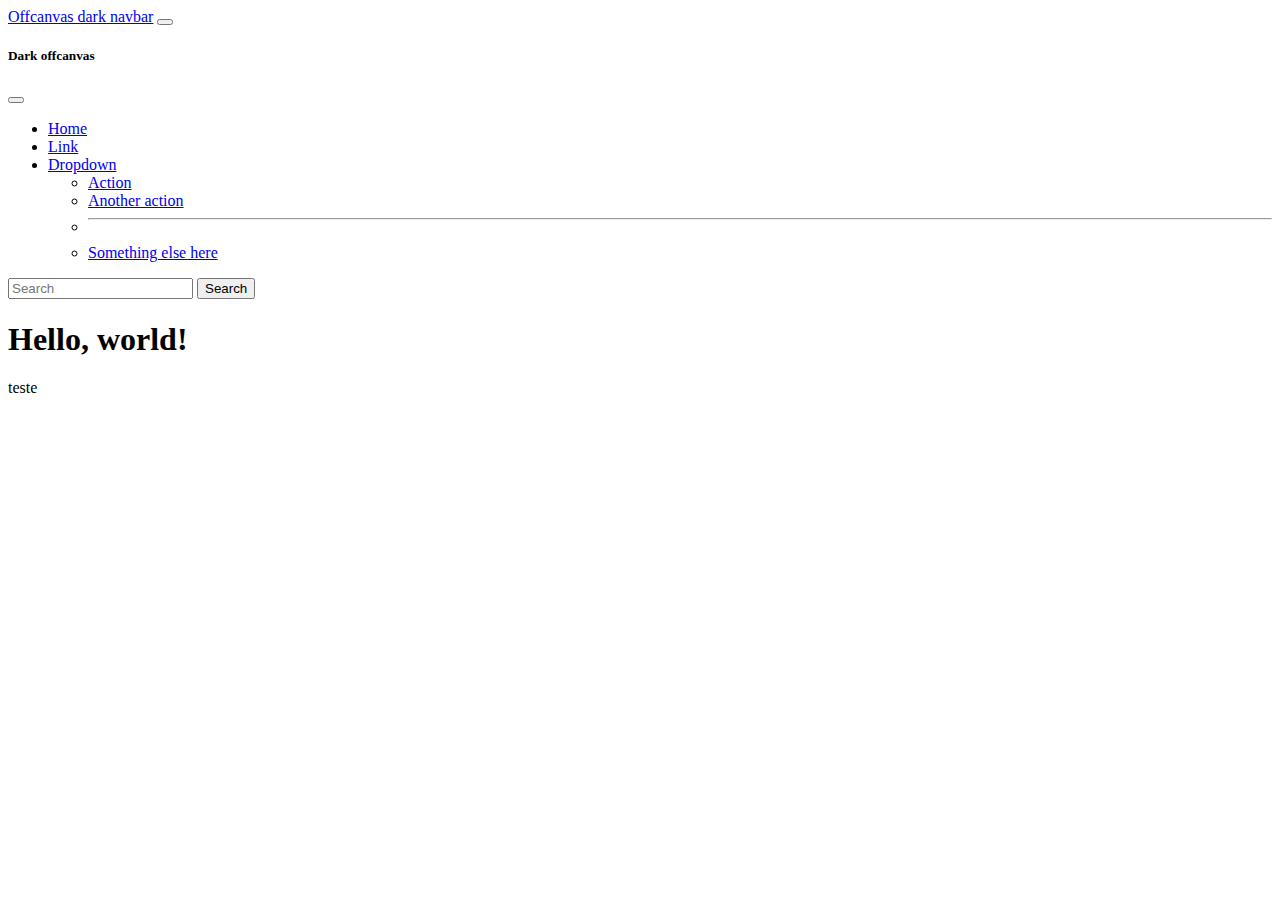
==== index.html @ afd3ea46 "teste" ====
<!doctype html>
<html lang="pt-br">
  <head>
    <meta charset="utf-8">
    <meta name="viewport" content="width=device-width, initial-scale=1">
    <link rel="stylesheet" href="css\bootstrap-grid.css">
    <link rel="stylesheet" href="css\bootstrap.css">
    <link rel="stylesheet" href="css\style.css">
    <title>O verão que mudou minha vida</title>
  </head>
  <body>
    <header>
        <nav class="navbar navbar-dark bg-dark fixed-top">
            <div class="container-fluid">
              <a class="navbar-brand" href="#">Offcanvas dark navbar</a>
              <button class="navbar-toggler" type="button" data-bs-toggle="offcanvas" data-bs-target="#offcanvasDarkNavbar" aria-controls="offcanvasDarkNavbar" aria-label="Toggle navigation">
                <span class="navbar-toggler-icon"></span>
              </button>
              <div class="offcanvas offcanvas-end text-bg-dark" tabindex="-1" id="offcanvasDarkNavbar" aria-labelledby="offcanvasDarkNavbarLabel">
                <div class="offcanvas-header">
                  <h5 class="offcanvas-title" id="offcanvasDarkNavbarLabel">Dark offcanvas</h5>
                  <button type="button" class="btn-close btn-close-white" data-bs-dismiss="offcanvas" aria-label="Close"></button>
                </div>
                <div class="offcanvas-body">
                  <ul class="navbar-nav justify-content-end flex-grow-1 pe-3">
                    <li class="nav-item">
                      <a class="nav-link active" aria-current="page" href="#">Home</a>
                    </li>
                    <li class="nav-item">
                      <a class="nav-link" href="#">Link</a>
                    </li>
                    <li class="nav-item dropdown">
                      <a class="nav-link dropdown-toggle" href="#" role="button" data-bs-toggle="dropdown" aria-expanded="false">
                        Dropdown
                      </a>
                      <ul class="dropdown-menu dropdown-menu-dark">
                        <li><a class="dropdown-item" href="#">Action</a></li>
                        <li><a class="dropdown-item" href="#">Another action</a></li>
                        <li>
                          <hr class="dropdown-divider">
                        </li>
                        <li><a class="dropdown-item" href="#">Something else here</a></li>
                      </ul>
                    </li>
                  </ul>
                  <form class="d-flex mt-3" role="search">
                    <input class="form-control me-2" type="search" placeholder="Search" aria-label="Search">
                    <button class="btn btn-success" type="submit">Search</button>
                  </form>
                </div>
              </div>
            </div>
          </nav>
    </header>
    <h1>Hello, world!</h1>
    <p>teste</p>

    <script src="js\bootstrap.bundle.js"></script>
  </body>
</html>
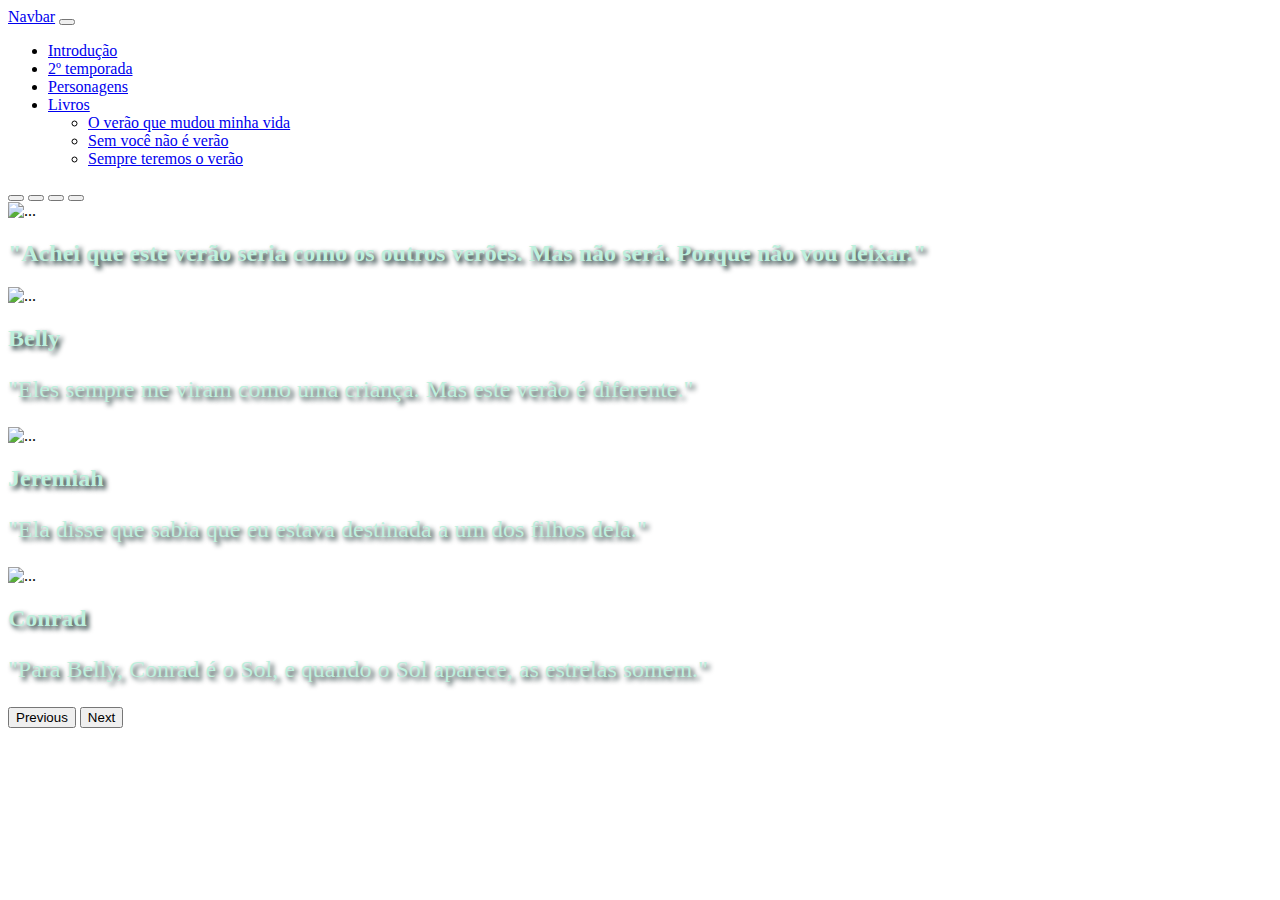
==== commit d1065fc0: "carrossel" ====
--- a/index.html
+++ b/index.html
@@ -7,53 +7,92 @@
     <link rel="stylesheet" href="css\bootstrap.css">
     <link rel="stylesheet" href="css\style.css">
     <title>O verão que mudou minha vida</title>
+    <link rel="preconnect" href="https://fonts.googleapis.com">
+    <link rel="preconnect" href="https://fonts.gstatic.com" crossorigin>
+    <link href="https: //fonts.googleapis.com/css2? family= Arvo & display=swap" rel="stylesheet">
   </head>
   <body>
     <header>
-        <nav class="navbar navbar-dark bg-dark fixed-top">
-            <div class="container-fluid">
-              <a class="navbar-brand" href="#">Offcanvas dark navbar</a>
-              <button class="navbar-toggler" type="button" data-bs-toggle="offcanvas" data-bs-target="#offcanvasDarkNavbar" aria-controls="offcanvasDarkNavbar" aria-label="Toggle navigation">
-                <span class="navbar-toggler-icon"></span>
-              </button>
-              <div class="offcanvas offcanvas-end text-bg-dark" tabindex="-1" id="offcanvasDarkNavbar" aria-labelledby="offcanvasDarkNavbarLabel">
-                <div class="offcanvas-header">
-                  <h5 class="offcanvas-title" id="offcanvasDarkNavbarLabel">Dark offcanvas</h5>
-                  <button type="button" class="btn-close btn-close-white" data-bs-dismiss="offcanvas" aria-label="Close"></button>
-                </div>
-                <div class="offcanvas-body">
-                  <ul class="navbar-nav justify-content-end flex-grow-1 pe-3">
-                    <li class="nav-item">
-                      <a class="nav-link active" aria-current="page" href="#">Home</a>
-                    </li>
-                    <li class="nav-item">
-                      <a class="nav-link" href="#">Link</a>
-                    </li>
-                    <li class="nav-item dropdown">
-                      <a class="nav-link dropdown-toggle" href="#" role="button" data-bs-toggle="dropdown" aria-expanded="false">
-                        Dropdown
-                      </a>
-                      <ul class="dropdown-menu dropdown-menu-dark">
-                        <li><a class="dropdown-item" href="#">Action</a></li>
-                        <li><a class="dropdown-item" href="#">Another action</a></li>
-                        <li>
-                          <hr class="dropdown-divider">
-                        </li>
-                        <li><a class="dropdown-item" href="#">Something else here</a></li>
-                      </ul>
-                    </li>
-                  </ul>
-                  <form class="d-flex mt-3" role="search">
-                    <input class="form-control me-2" type="search" placeholder="Search" aria-label="Search">
-                    <button class="btn btn-success" type="submit">Search</button>
-                  </form>
-                </div>
-              </div>
+      <nav class="navbar navbar-expand-lg bg-body-tertiary ">
+        <div class="container-fluid">
+          <a class="navbar-brand" href="#">Navbar</a>
+          <button class="navbar-toggler" type="button" data-bs-toggle="collapse" data-bs-target="#navbarNavDropdown" aria-controls="navbarNavDropdown" aria-expanded="false" aria-label="Toggle navigation">
+            <span class="navbar-toggler-icon"></span>
+          </button>
+          <div class="collapse navbar-collapse" id="navbarNavDropdown">
+            <ul class="navbar-nav">
+              <li class="nav-item">
+                <a class="nav-link active" aria-current="page" href="#">Introdução</a>
+              </li>
+              <li class="nav-item">
+                <a class="nav-link" href="#">2º temporada</a>
+              </li>
+              <li class="nav-item">
+                <a class="nav-link" href="#">Personagens</a>
+              </li>
+              <li class="nav-item dropdown">
+                <a class="nav-link dropdown-toggle" href="#" role="button" data-bs-toggle="dropdown" aria-expanded="false">
+                  Livros
+                </a>
+                <ul class="dropdown-menu">
+                  <li><a class="dropdown-item" href="#">O verão que mudou minha vida</a></li>
+                  <li><a class="dropdown-item" href="#">Sem você não é verão</a></li>
+                  <li><a class="dropdown-item" href="#">Sempre teremos o verão</a></li>
+                </ul>
+              </li>
+            </ul>
+          </div>
+        </div>
+      </nav>
+    </header>
+    <div>
+      <div id="carouselExampleCaptions" class="carousel slide">
+        <div class="carousel-indicators">
+          <button type="button" data-bs-target="#carouselExampleCaptions" data-bs-slide-to="0" class="active" aria-current="true" aria-label="Slide 1"></button>
+          <button type="button" data-bs-target="#carouselExampleCaptions" data-bs-slide-to="1" aria-label="Slide 2"></button>
+          <button type="button" data-bs-target="#carouselExampleCaptions" data-bs-slide-to="2" aria-label="Slide 3"></button>
+          <button type="button" data-bs-target="#carouselExampleCaptions" data-bs-slide-to="3" aria-label="Slide 4"></button>
+        </div>
+        <div class="carousel-inner">
+          <div class="carousel-item active">
+            <img src="img/carrossel/img1.jpg" class="d-block w-100" alt="...">
+            <div class="carousel-caption d-none d-md-block">
+              <h2 class="legcarrossel">"Achei que este verão seria como os outros verões. Mas não será. Porque não vou deixar."</h2>
             </div>
-          </nav>
-    </header>
-    <h1>Hello, world!</h1>
-    <p>teste</p>
+          </div>
+          <div class="carousel-item">
+            <img src="img/carrossel/img2.jpg" class="d-block w-100" alt="...">
+            <div class="carousel-caption d-none d-md-block">
+              <h2 class="legcarrossel">Belly</h2>
+              <p class="legcarrossel2">"Eles sempre me viram como uma criança. Mas este verão é diferente."</p>
+            </div>
+          </div>
+          <div class="carousel-item">
+            <img src="img/carrossel/img3.jpg" class="d-block w-100" alt="...">
+            <div class="carousel-caption d-none d-md-block">
+              <h2 class="legcarrossel">Jeremiah</h2>
+              <p class="legcarrossel2">"Ela disse que sabia que eu estava destinada a um dos filhos dela."</p>
+            </div>
+          </div>
+          <div class="carousel-item">
+            <img src="img/carrossel/img4.jpg" class="d-block w-100" alt="...">
+            <div class="carousel-caption d-none d-md-block">
+              <h2 class="legcarrossel">Conrad</h2>
+              <p class="legcarrossel2">"Para Belly, Conrad é o Sol, e quando o Sol aparece, as estrelas somem."</p>
+            </div>
+          </div>
+        </div>
+        <button class="carousel-control-prev" type="button" data-bs-target="#carouselExampleCaptions" data-bs-slide="prev">
+          <span class="carousel-control-prev-icon" aria-hidden="true"></span>
+          <span class="visually-hidden">Previous</span>
+        </button>
+        <button class="carousel-control-next" type="button" data-bs-target="#carouselExampleCaptions" data-bs-slide="next">
+          <span class="carousel-control-next-icon" aria-hidden="true"></span>
+          <span class="visually-hidden">Next</span>
+        </button>
+      </div>
+    </div>
+
 
     <script src="js\bootstrap.bundle.js"></script>
   </body>
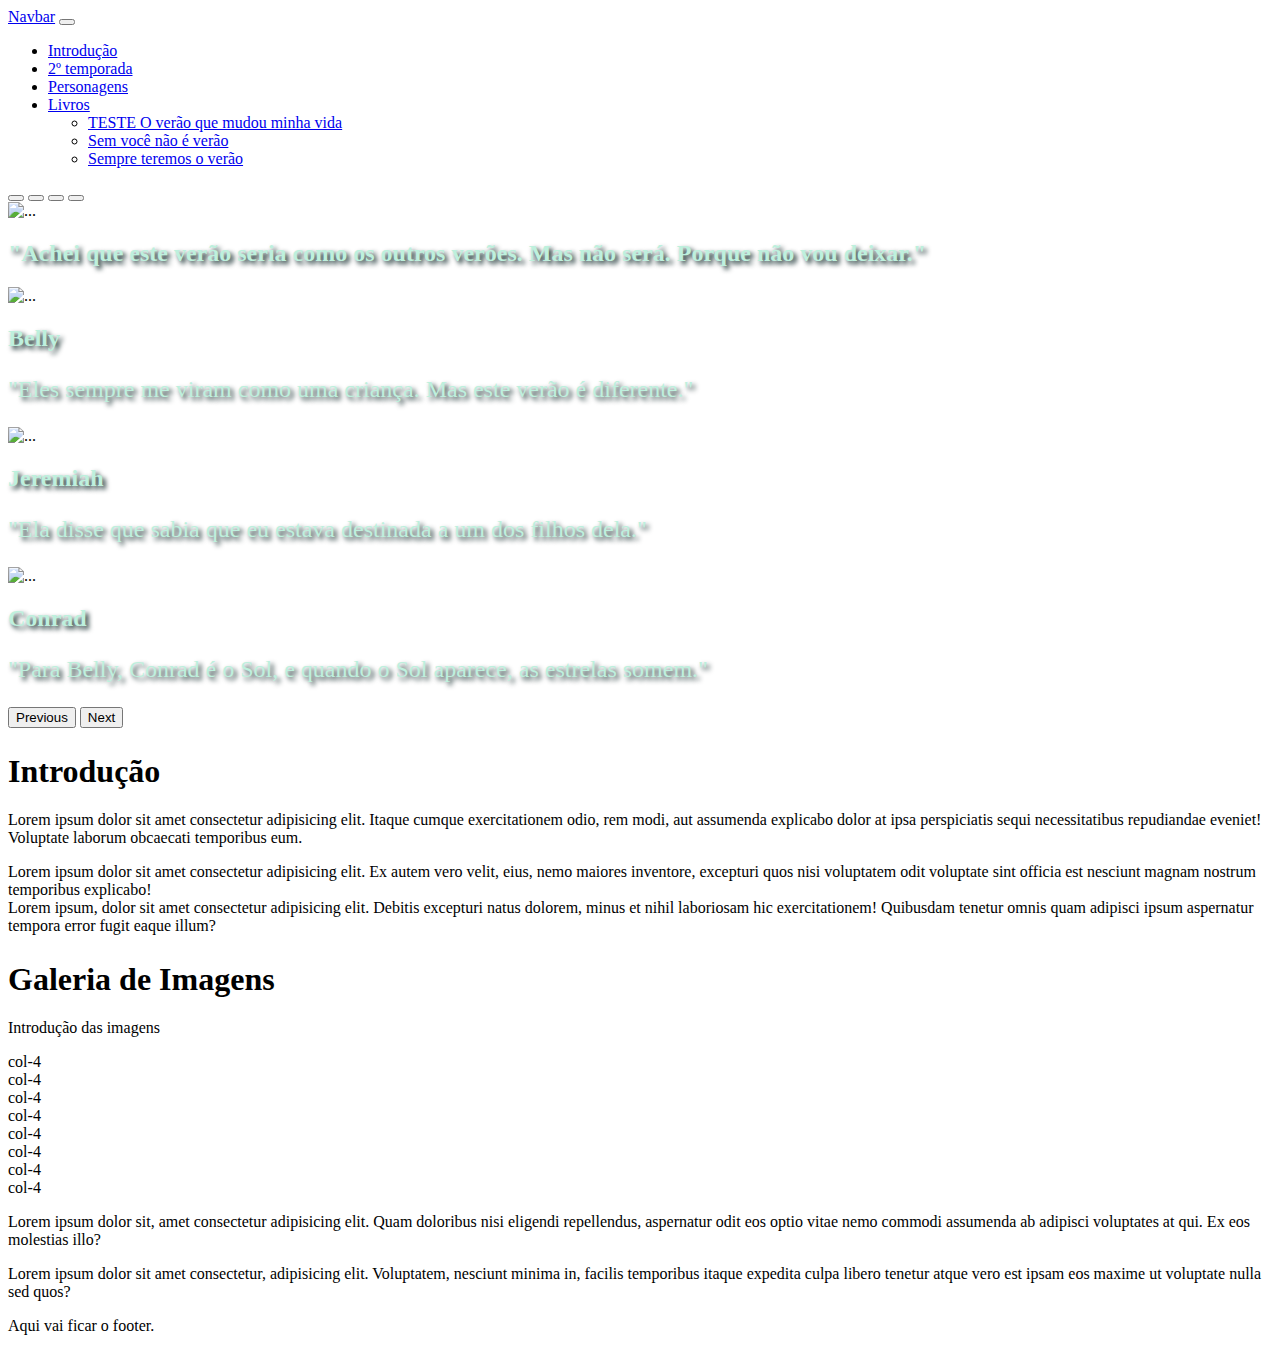
==== commit c44b9cf7: "galeria, grid" ====
--- a/index.html
+++ b/index.html
@@ -10,8 +10,9 @@
     <link rel="preconnect" href="https://fonts.googleapis.com">
     <link rel="preconnect" href="https://fonts.gstatic.com" crossorigin>
     <link href="https: //fonts.googleapis.com/css2? family= Arvo & display=swap" rel="stylesheet">
+    <link rel="shortcut icon" href="img/icones/favicon.png" type="image/x-icon">
   </head>
-  <body>
+  <body class="corbody">
     <header>
       <nav class="navbar navbar-expand-lg bg-body-tertiary ">
         <div class="container-fluid">
@@ -35,7 +36,7 @@
                   Livros
                 </a>
                 <ul class="dropdown-menu">
-                  <li><a class="dropdown-item" href="#">O verão que mudou minha vida</a></li>
+                  <li><a class="dropdown-item" href="#">TESTE O verão que mudou minha vida</a></li>
                   <li><a class="dropdown-item" href="#">Sem você não é verão</a></li>
                   <li><a class="dropdown-item" href="#">Sempre teremos o verão</a></li>
                 </ul>
@@ -45,21 +46,20 @@
         </div>
       </nav>
     </header>
-    <div>
-      <div id="carouselExampleCaptions" class="carousel slide">
-        <div class="carousel-indicators">
-          <button type="button" data-bs-target="#carouselExampleCaptions" data-bs-slide-to="0" class="active" aria-current="true" aria-label="Slide 1"></button>
-          <button type="button" data-bs-target="#carouselExampleCaptions" data-bs-slide-to="1" aria-label="Slide 2"></button>
-          <button type="button" data-bs-target="#carouselExampleCaptions" data-bs-slide-to="2" aria-label="Slide 3"></button>
-          <button type="button" data-bs-target="#carouselExampleCaptions" data-bs-slide-to="3" aria-label="Slide 4"></button>
+    <div id="carouselExampleCaptions" class="carousel slide">
+      <div class="carousel-indicators">
+        <button type="button" data-bs-target="#carouselExampleCaptions" data-bs-slide-to="0" class="active" aria-current="true" aria-label="Slide 1"></button>
+        <button type="button" data-bs-target="#carouselExampleCaptions" data-bs-slide-to="1" aria-label="Slide 2"></button>
+        <button type="button" data-bs-target="#carouselExampleCaptions" data-bs-slide-to="2" aria-label="Slide 3"></button>
+        <button type="button" data-bs-target="#carouselExampleCaptions" data-bs-slide-to="3" aria-label="Slide 4"></button>
+      </div>
+      <div class="carousel-inner">
+        <div class="carousel-item active">
+          <img src="img/carrossel/img1.jpg" class="d-block w-100" alt="...">
+          <div class="carousel-caption d-none d-md-block">
+          <h2 class="legcarrossel">"Achei que este verão seria como os outros verões. Mas não será. Porque não vou deixar."</h2>
         </div>
-        <div class="carousel-inner">
-          <div class="carousel-item active">
-            <img src="img/carrossel/img1.jpg" class="d-block w-100" alt="...">
-            <div class="carousel-caption d-none d-md-block">
-              <h2 class="legcarrossel">"Achei que este verão seria como os outros verões. Mas não será. Porque não vou deixar."</h2>
-            </div>
-          </div>
+        </div>
           <div class="carousel-item">
             <img src="img/carrossel/img2.jpg" class="d-block w-100" alt="...">
             <div class="carousel-caption d-none d-md-block">
@@ -81,7 +81,7 @@
               <p class="legcarrossel2">"Para Belly, Conrad é o Sol, e quando o Sol aparece, as estrelas somem."</p>
             </div>
           </div>
-        </div>
+      </div>
         <button class="carousel-control-prev" type="button" data-bs-target="#carouselExampleCaptions" data-bs-slide="prev">
           <span class="carousel-control-prev-icon" aria-hidden="true"></span>
           <span class="visually-hidden">Previous</span>
@@ -90,10 +90,52 @@
           <span class="carousel-control-next-icon" aria-hidden="true"></span>
           <span class="visually-hidden">Next</span>
         </button>
-      </div>
     </div>
 
+    <main class="container">
+      <section id="introducao">
+        <div class="row">
+          <div class="col">
+            <h1 class="text-center">Introdução</h1>
+            <p>Lorem ipsum dolor sit amet consectetur adipisicing elit. Itaque cumque exercitationem odio, rem modi, aut assumenda explicabo dolor at ipsa perspiciatis sequi necessitatibus repudiandae eveniet! Voluptate laborum obcaecati temporibus eum.</p>
+          </div>
+        </div>
+        <div class="row">
+          <div class="col-6">Lorem ipsum dolor sit amet consectetur adipisicing elit. Ex autem vero velit, eius, nemo maiores inventore, excepturi quos nisi voluptatem odit voluptate sint officia est nesciunt magnam nostrum temporibus explicabo!</div>
+          <div class="col-6">Lorem ipsum, dolor sit amet consectetur adipisicing elit. Debitis excepturi natus dolorem, minus et nihil laboriosam hic exercitationem! Quibusdam tenetur omnis quam adipisci ipsum aspernatur tempora error fugit eaque illum?</div>
+        </div>
+      </section>
+      <section id="galeria">
+        <div class="row">
+          <div class="col">
+            <h1 class="text-center">Galeria de Imagens</h1>
+            <p>Introdução das imagens</p>
+          </div>
+        </div>
+        <div class="row">
+          <div class="col-4">col-4</div>
+          <div class="col-4">col-4</div>
+          <div class="col-4">col-4</div>
+          <div class="col-4">col-4</div>
+        </div>
+        <div class="row">
+          <div class="col-4">col-4</div>
+          <div class="col-4">col-4</div>
+          <div class="col-4">col-4</div>
+          <div class="col-4">col-4</div>
+        </div>
+      </section>
+      <section id="temporada2">
+        <p>Lorem ipsum dolor sit, amet consectetur adipisicing elit. Quam doloribus nisi eligendi repellendus, aspernatur odit eos optio vitae nemo commodi assumenda ab adipisci voluptates at qui. Ex eos molestias illo?</p>
+      </section>
+      <section id="personagens">
+        <p>Lorem ipsum dolor sit amet consectetur, adipisicing elit. Voluptatem, nesciunt minima in, facilis temporibus itaque expedita culpa libero tenetur atque vero est ipsam eos maxime ut voluptate nulla sed quos?</p>
+      </section>
+    </main>
 
+    <footer>
+      <p>Aqui vai ficar o footer.</p>
+    </footer>
     <script src="js\bootstrap.bundle.js"></script>
   </body>
 </html>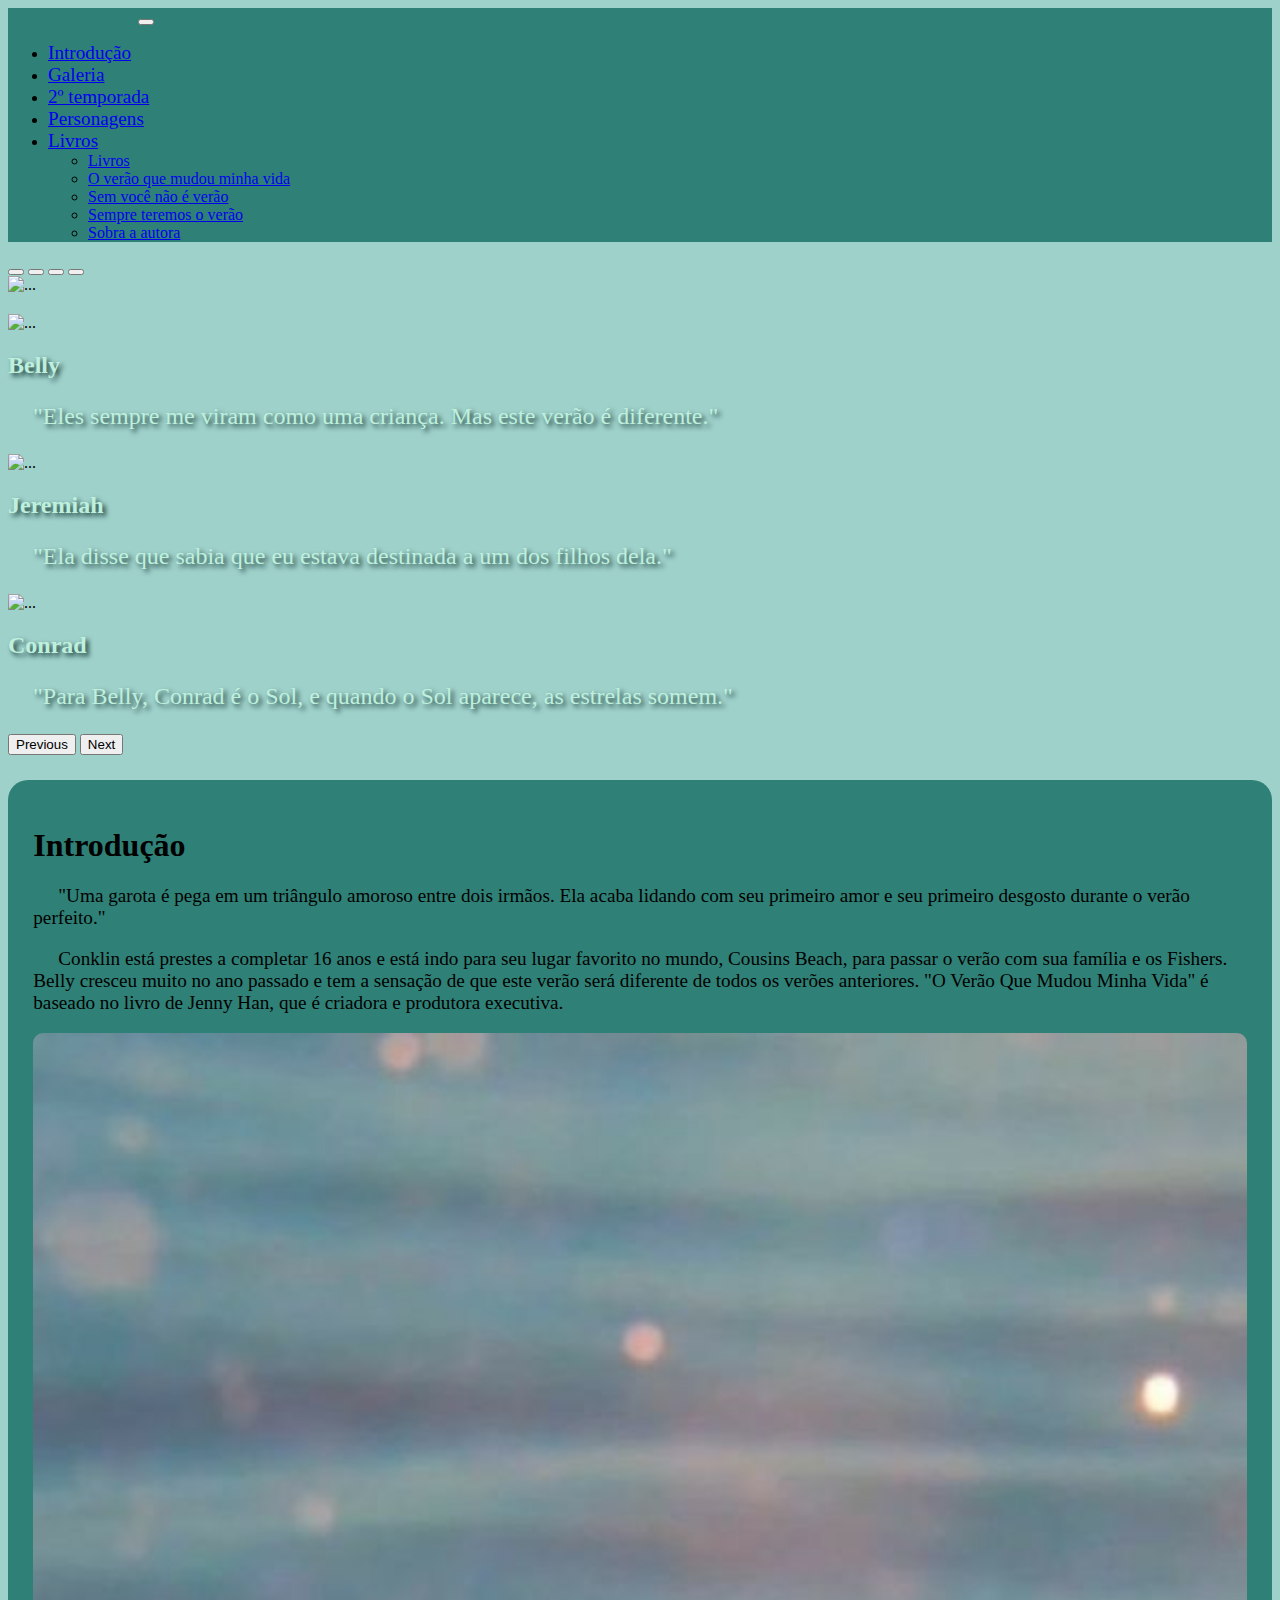
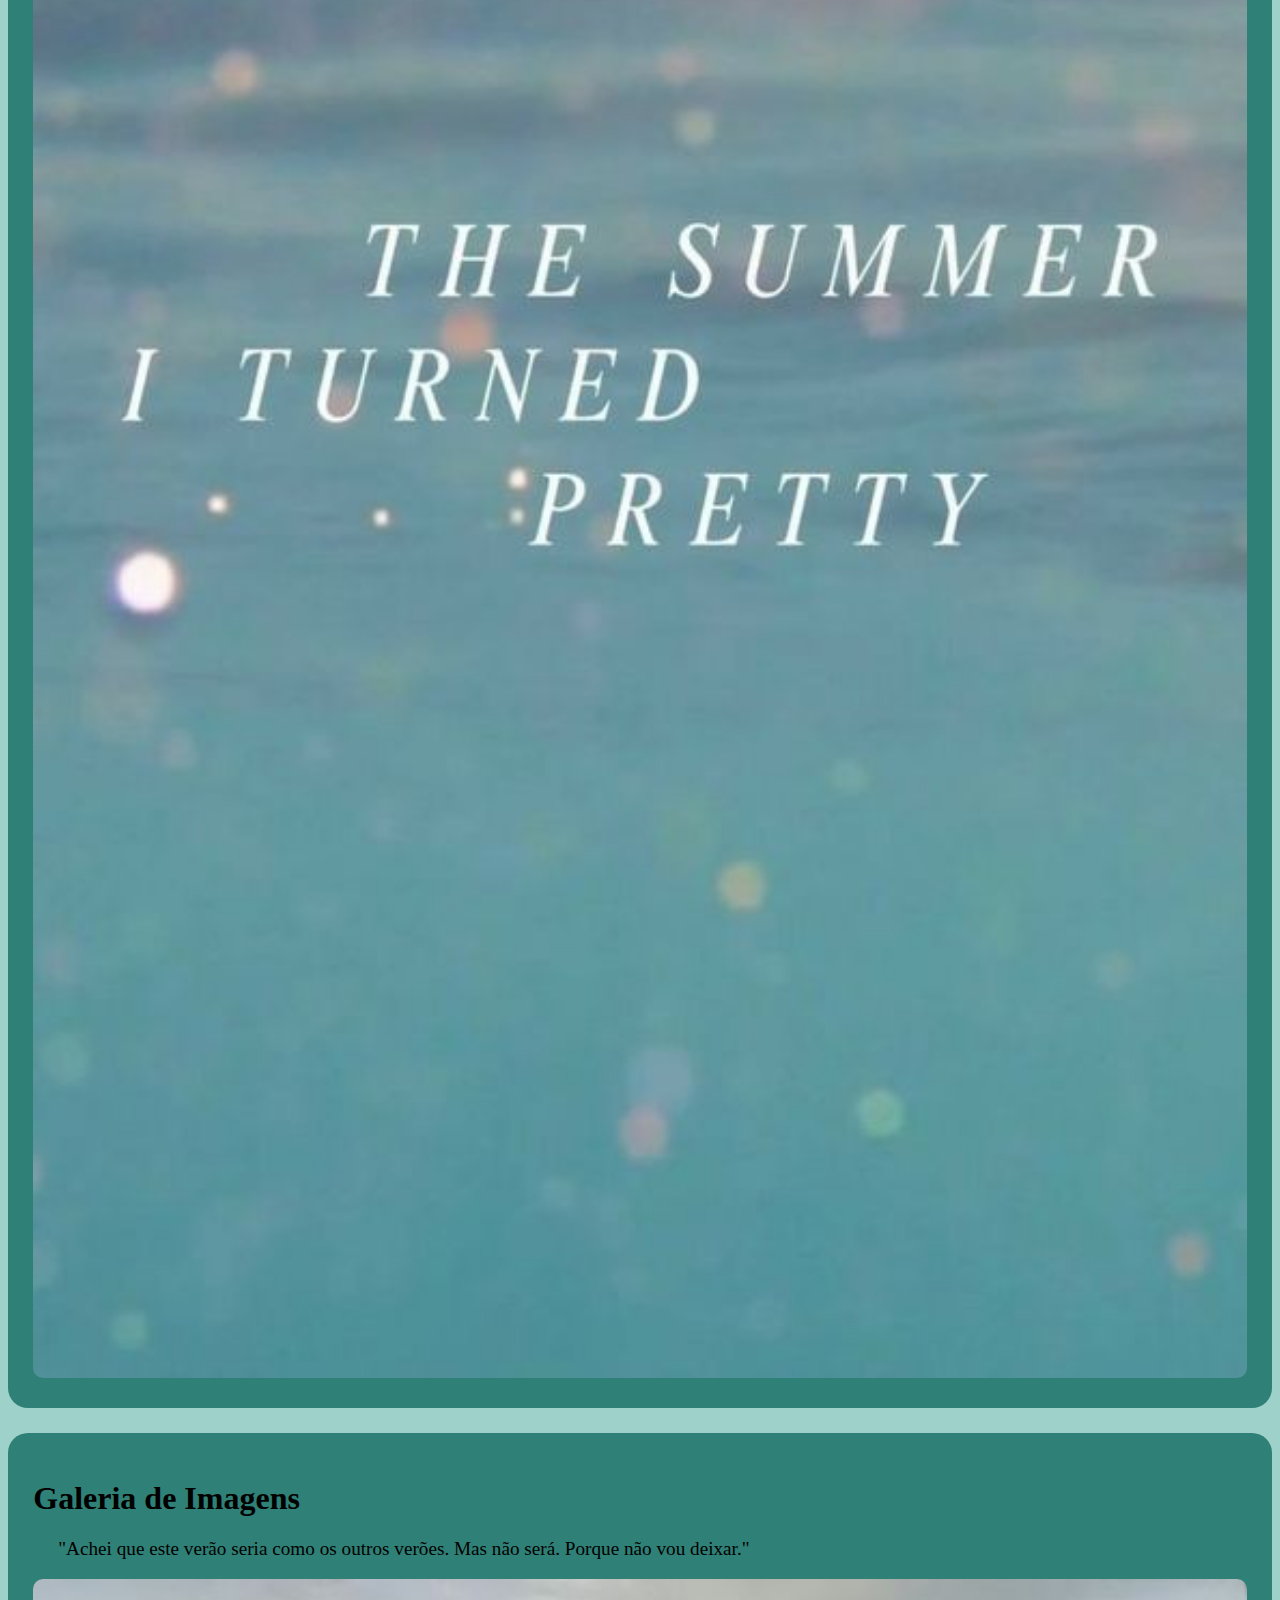
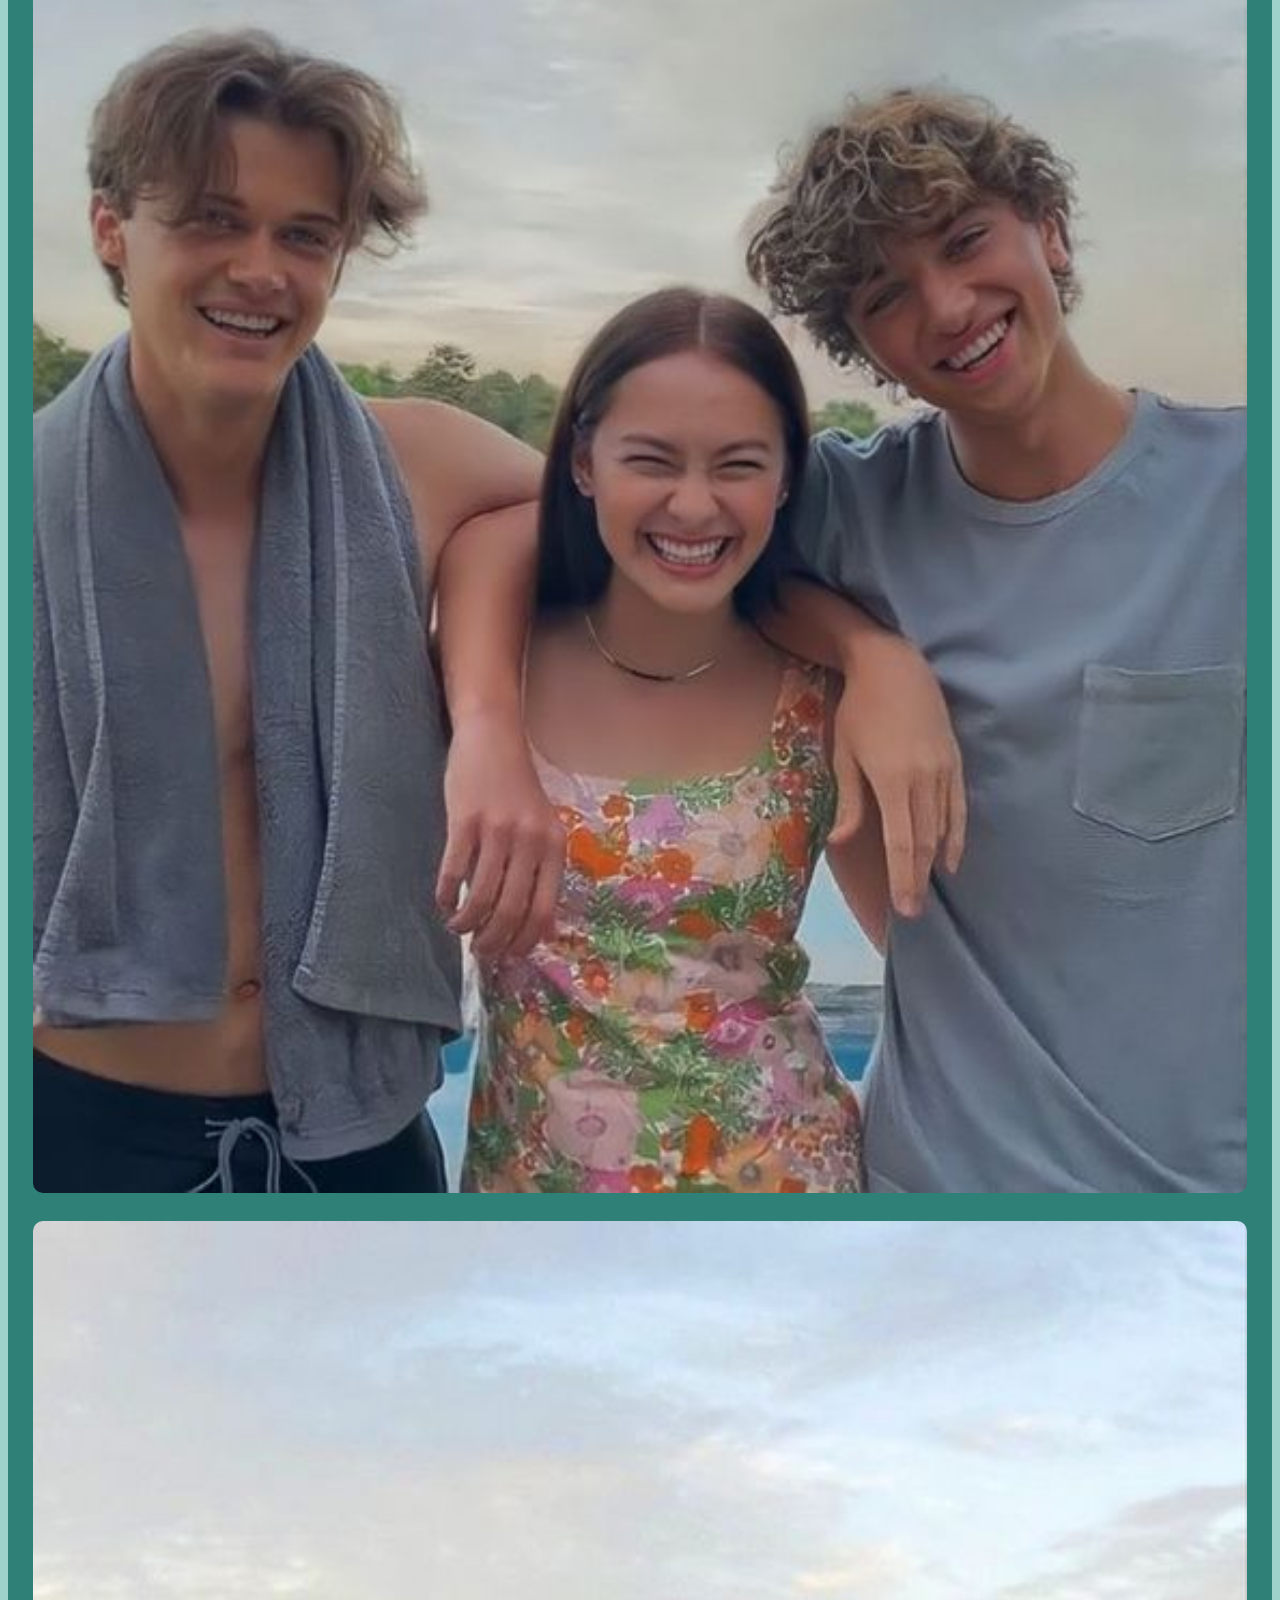
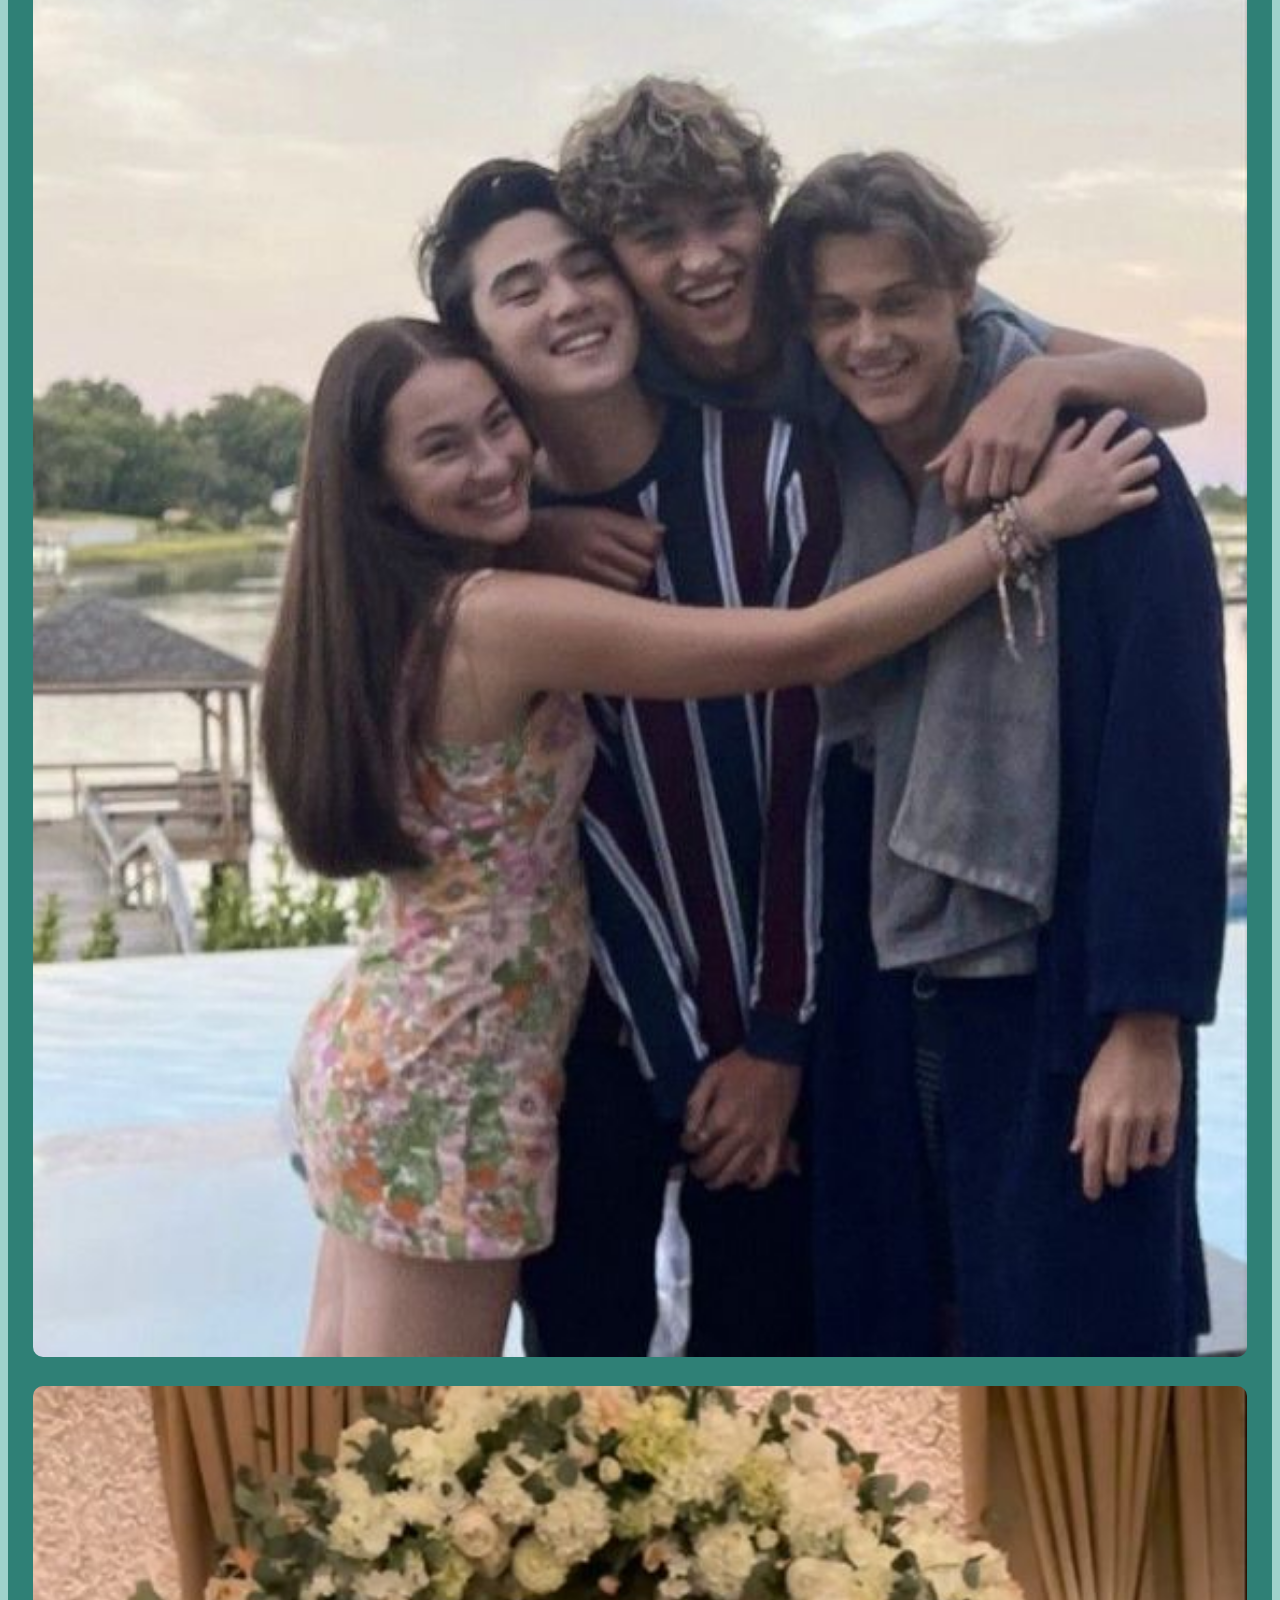
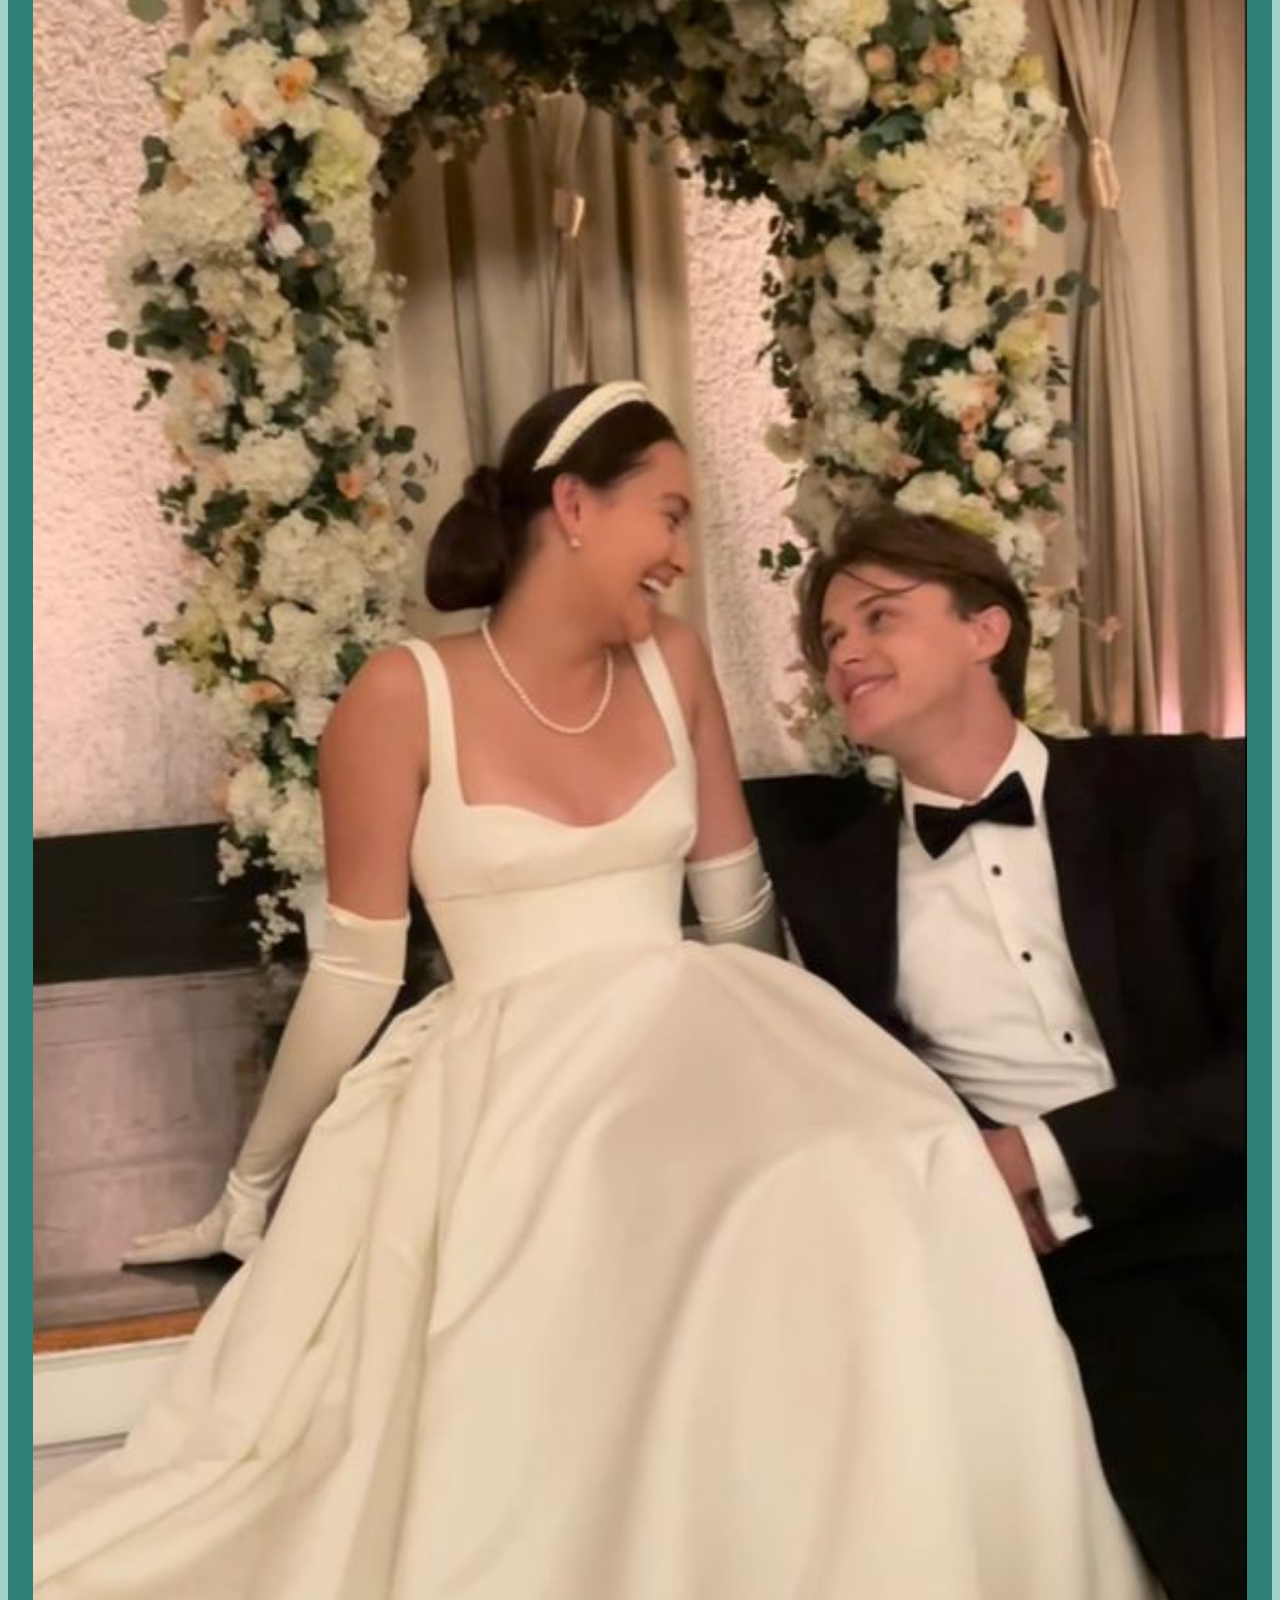
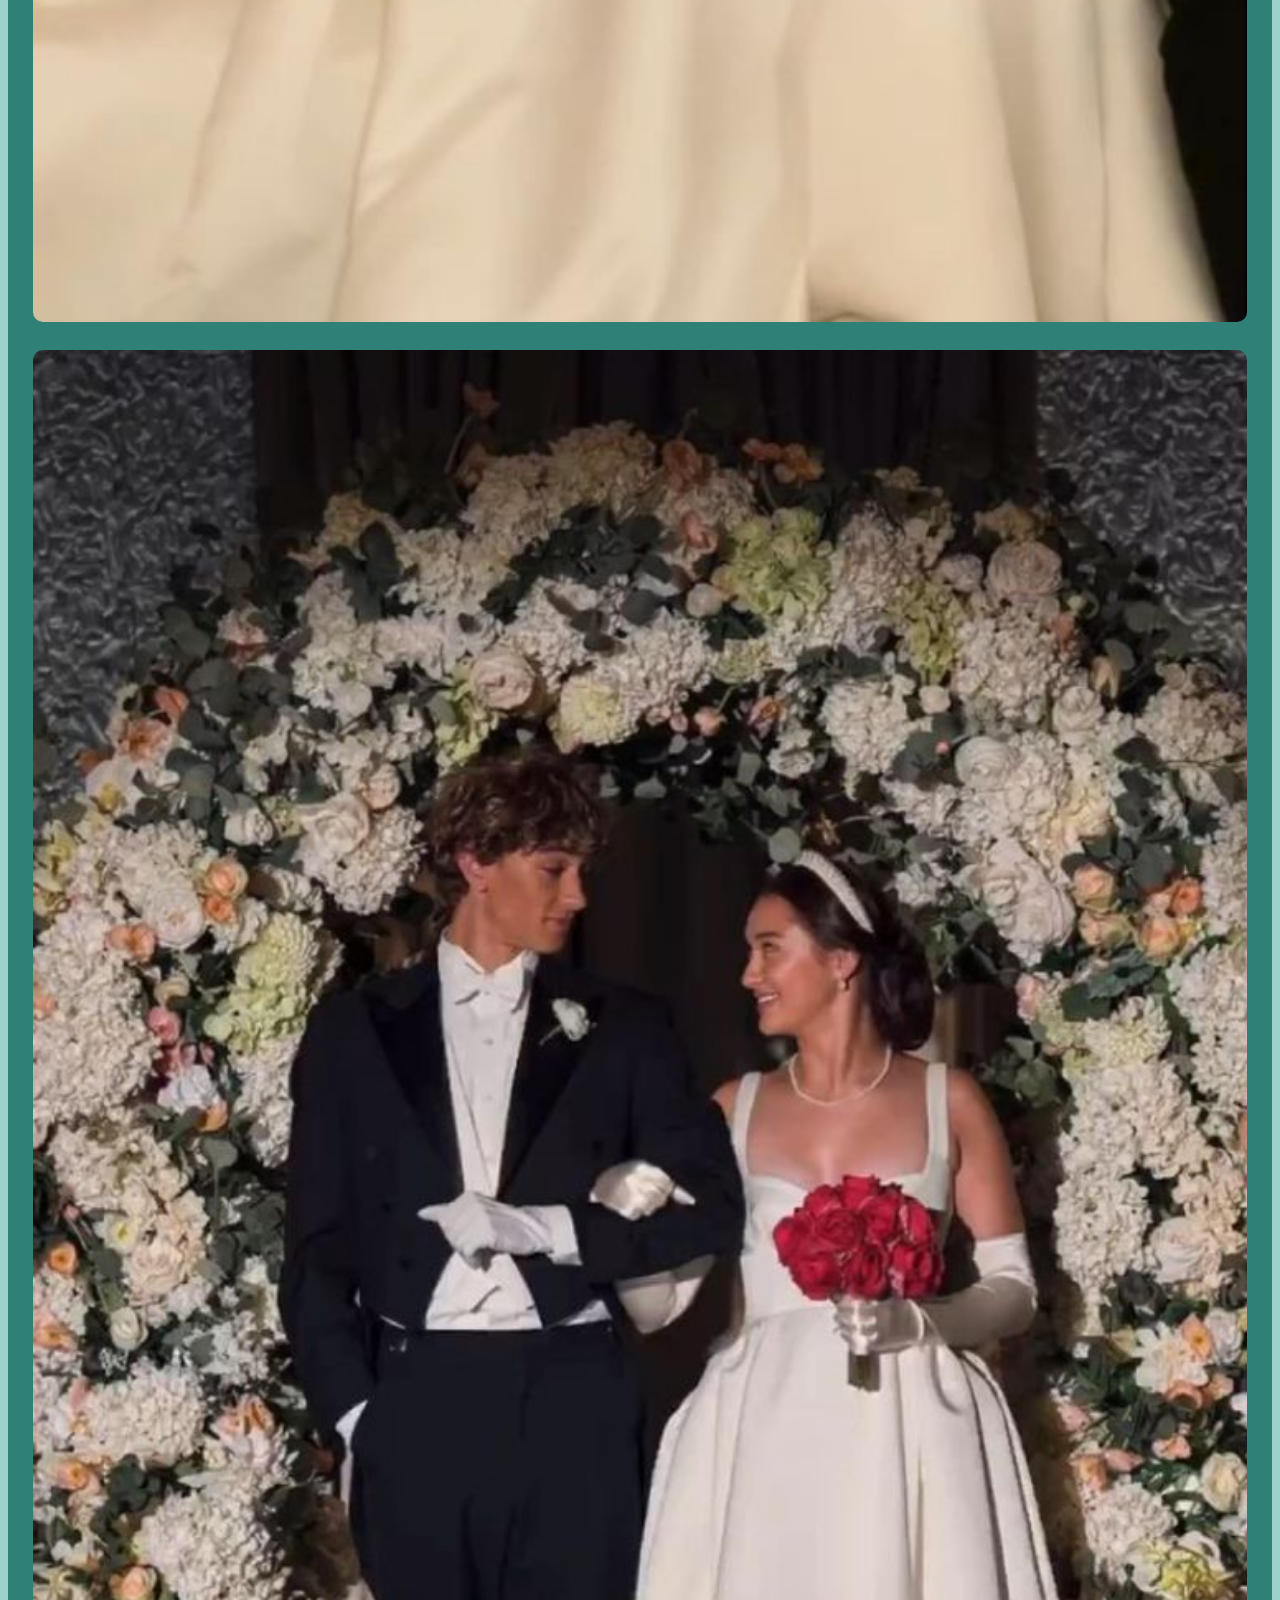
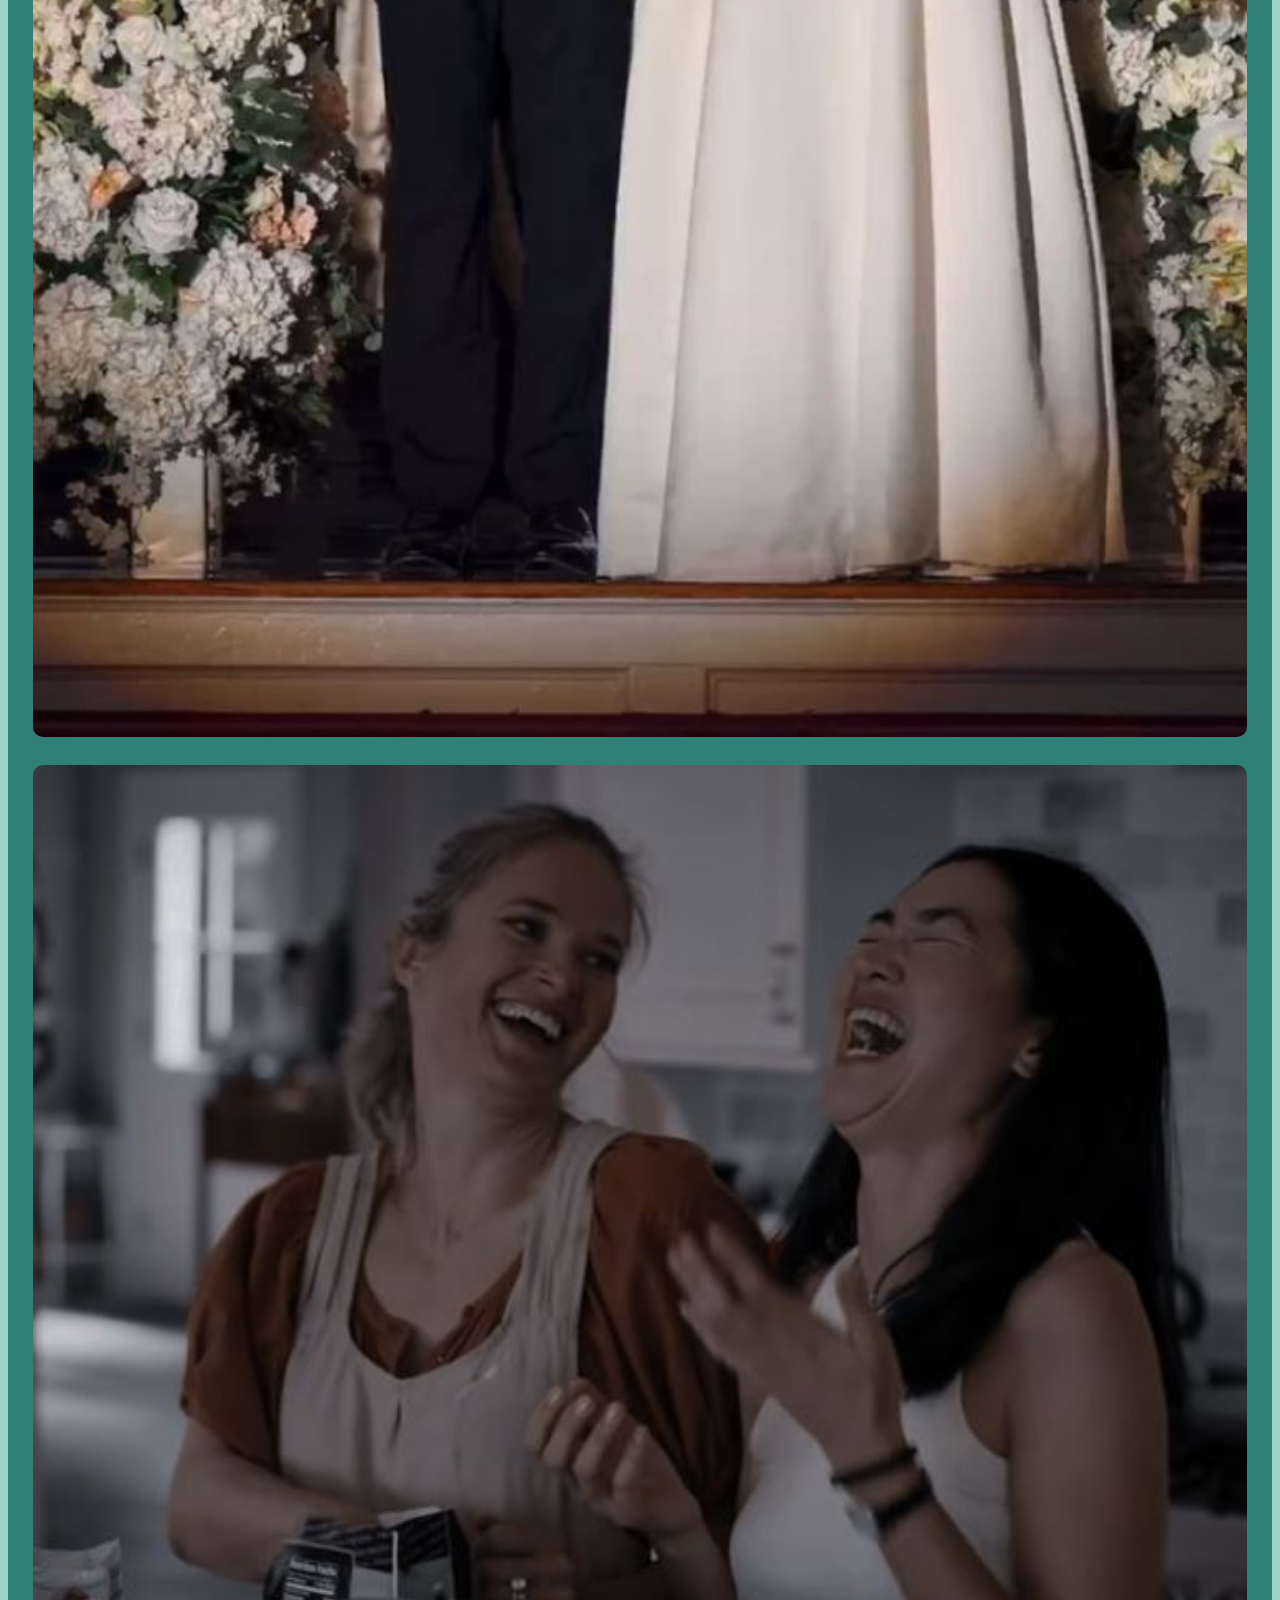
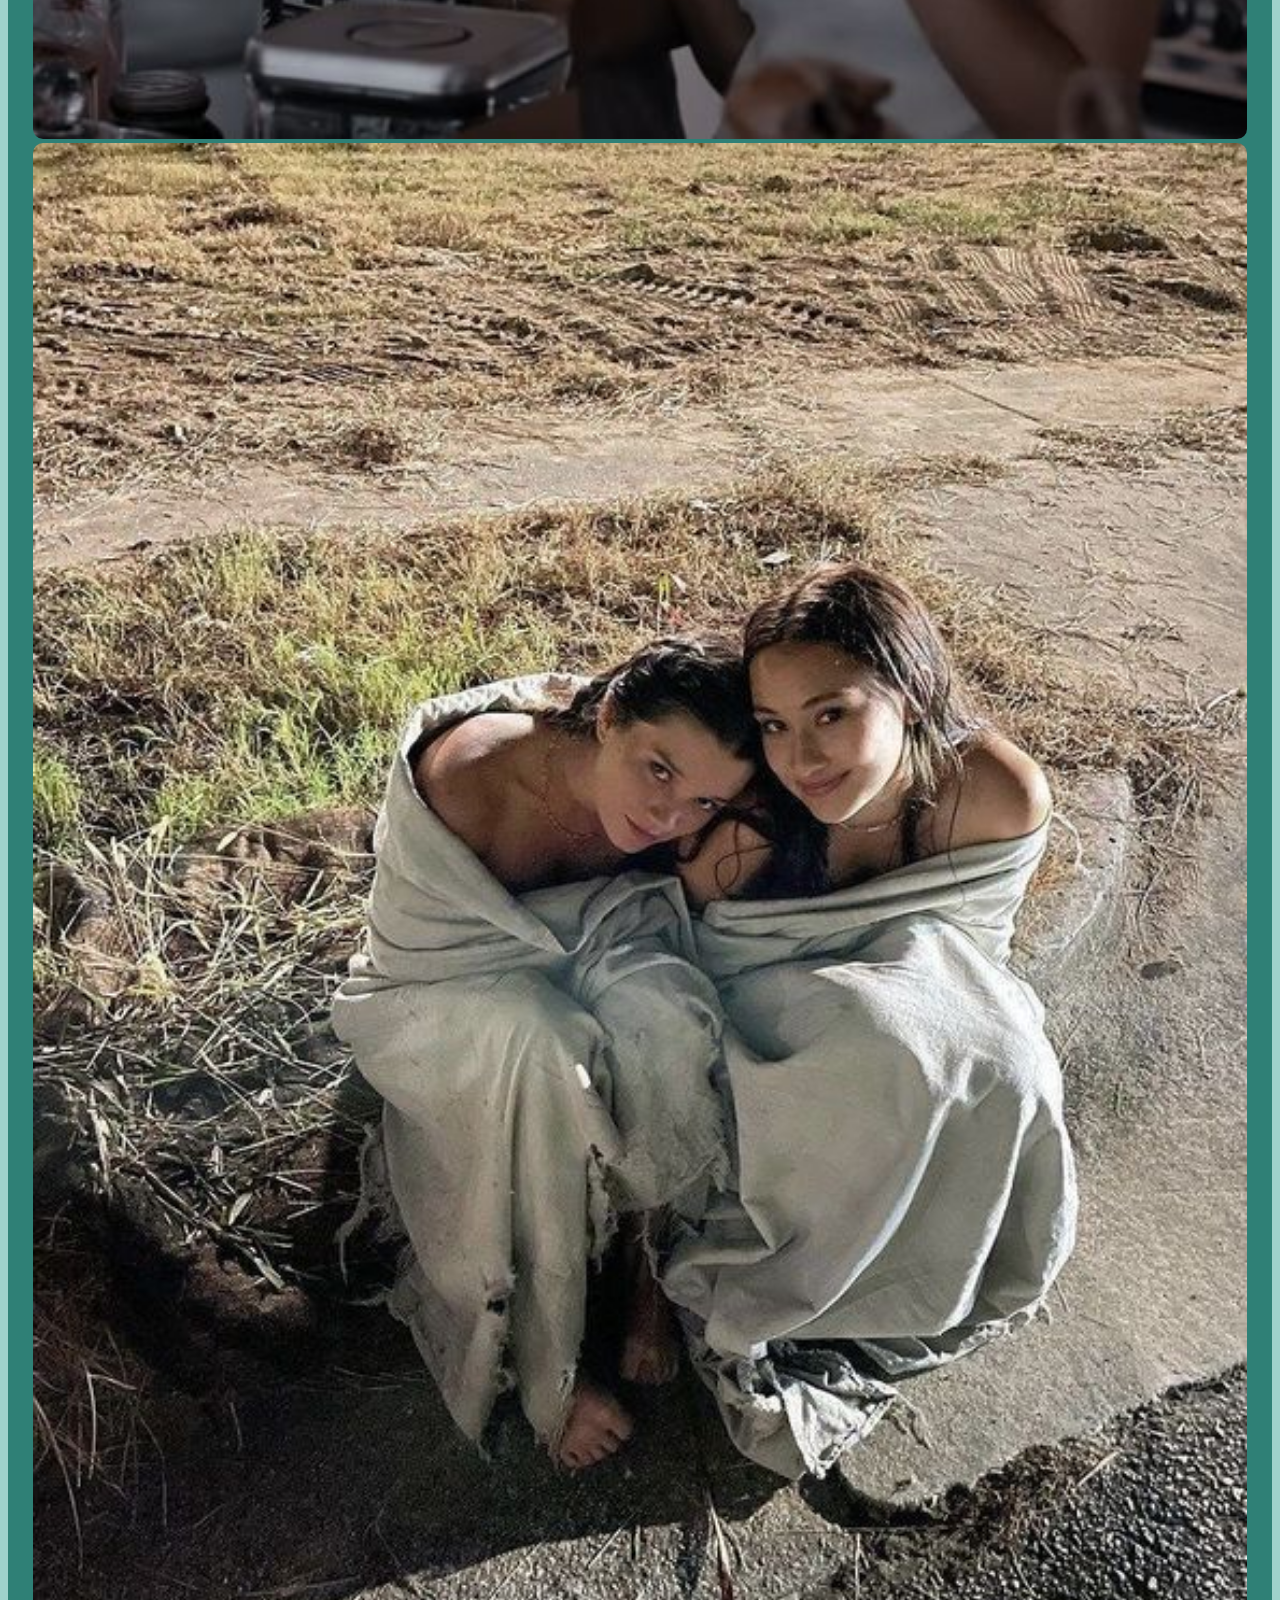
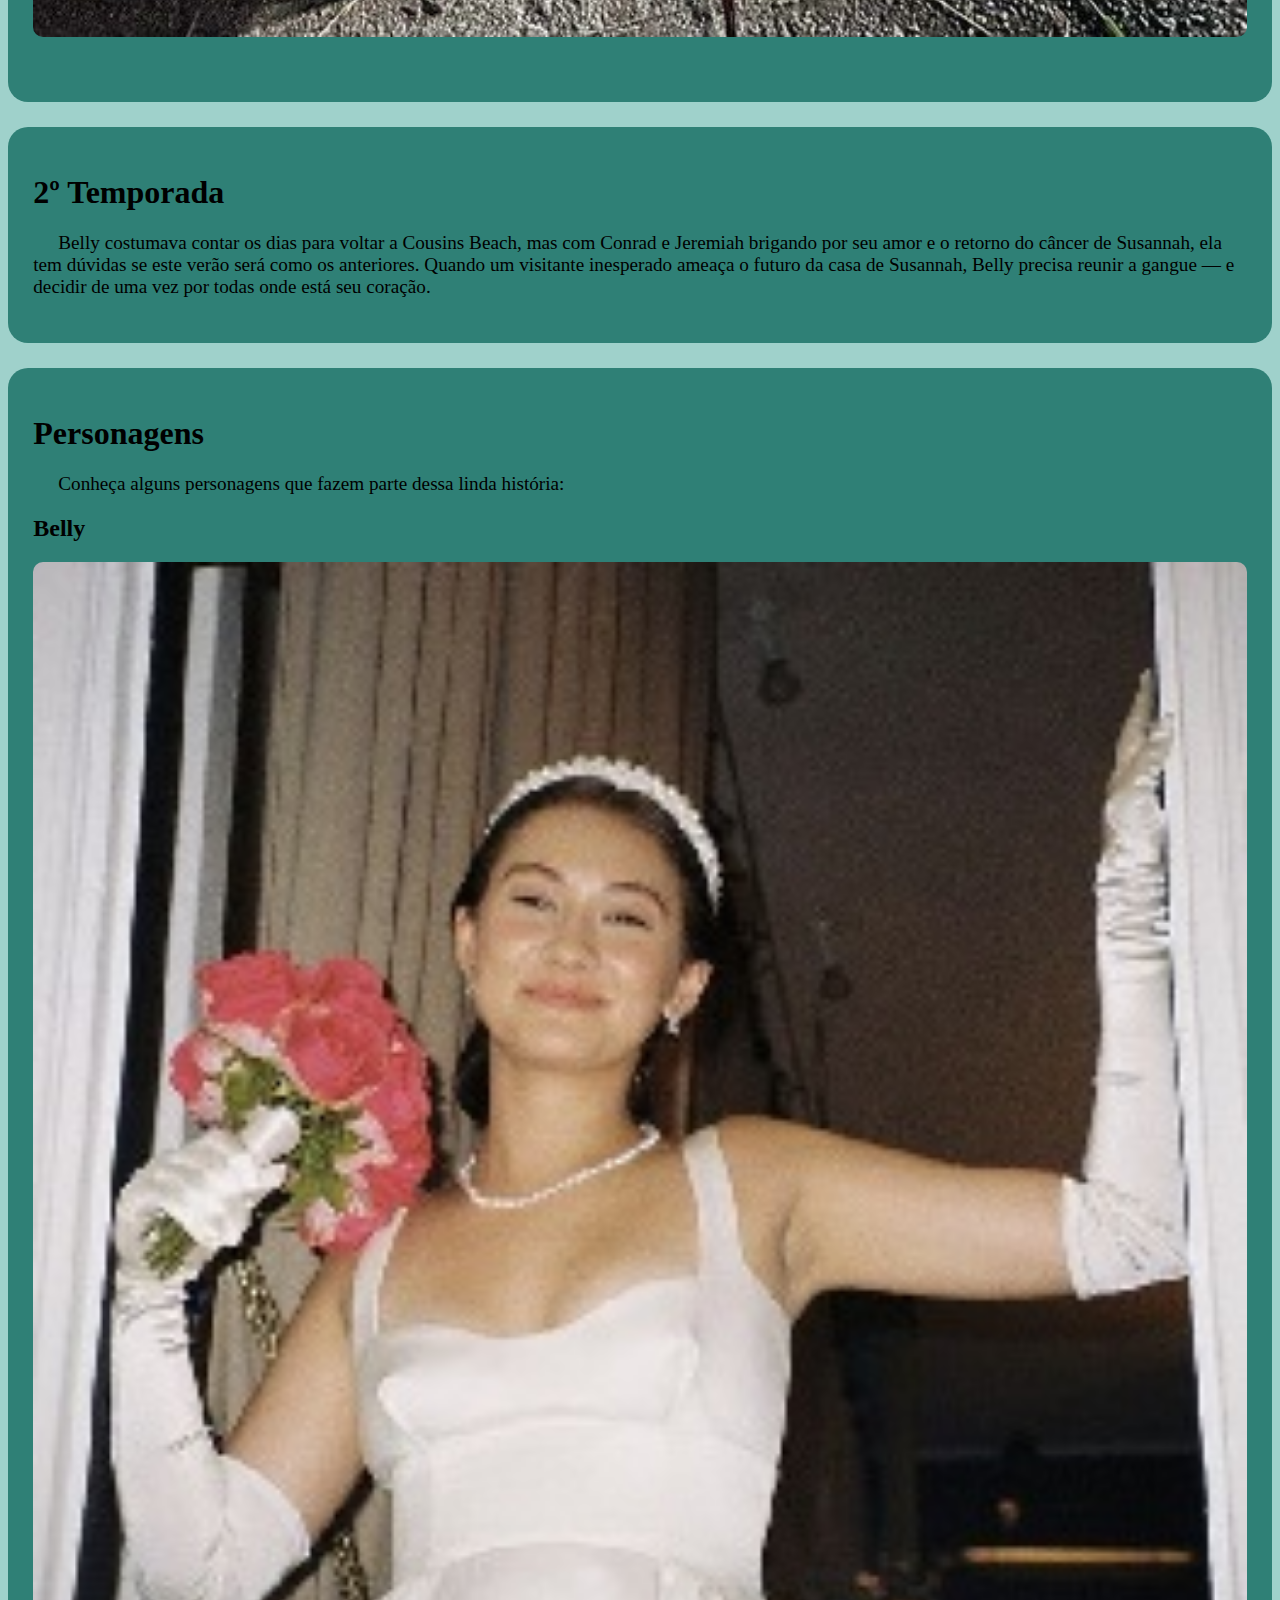
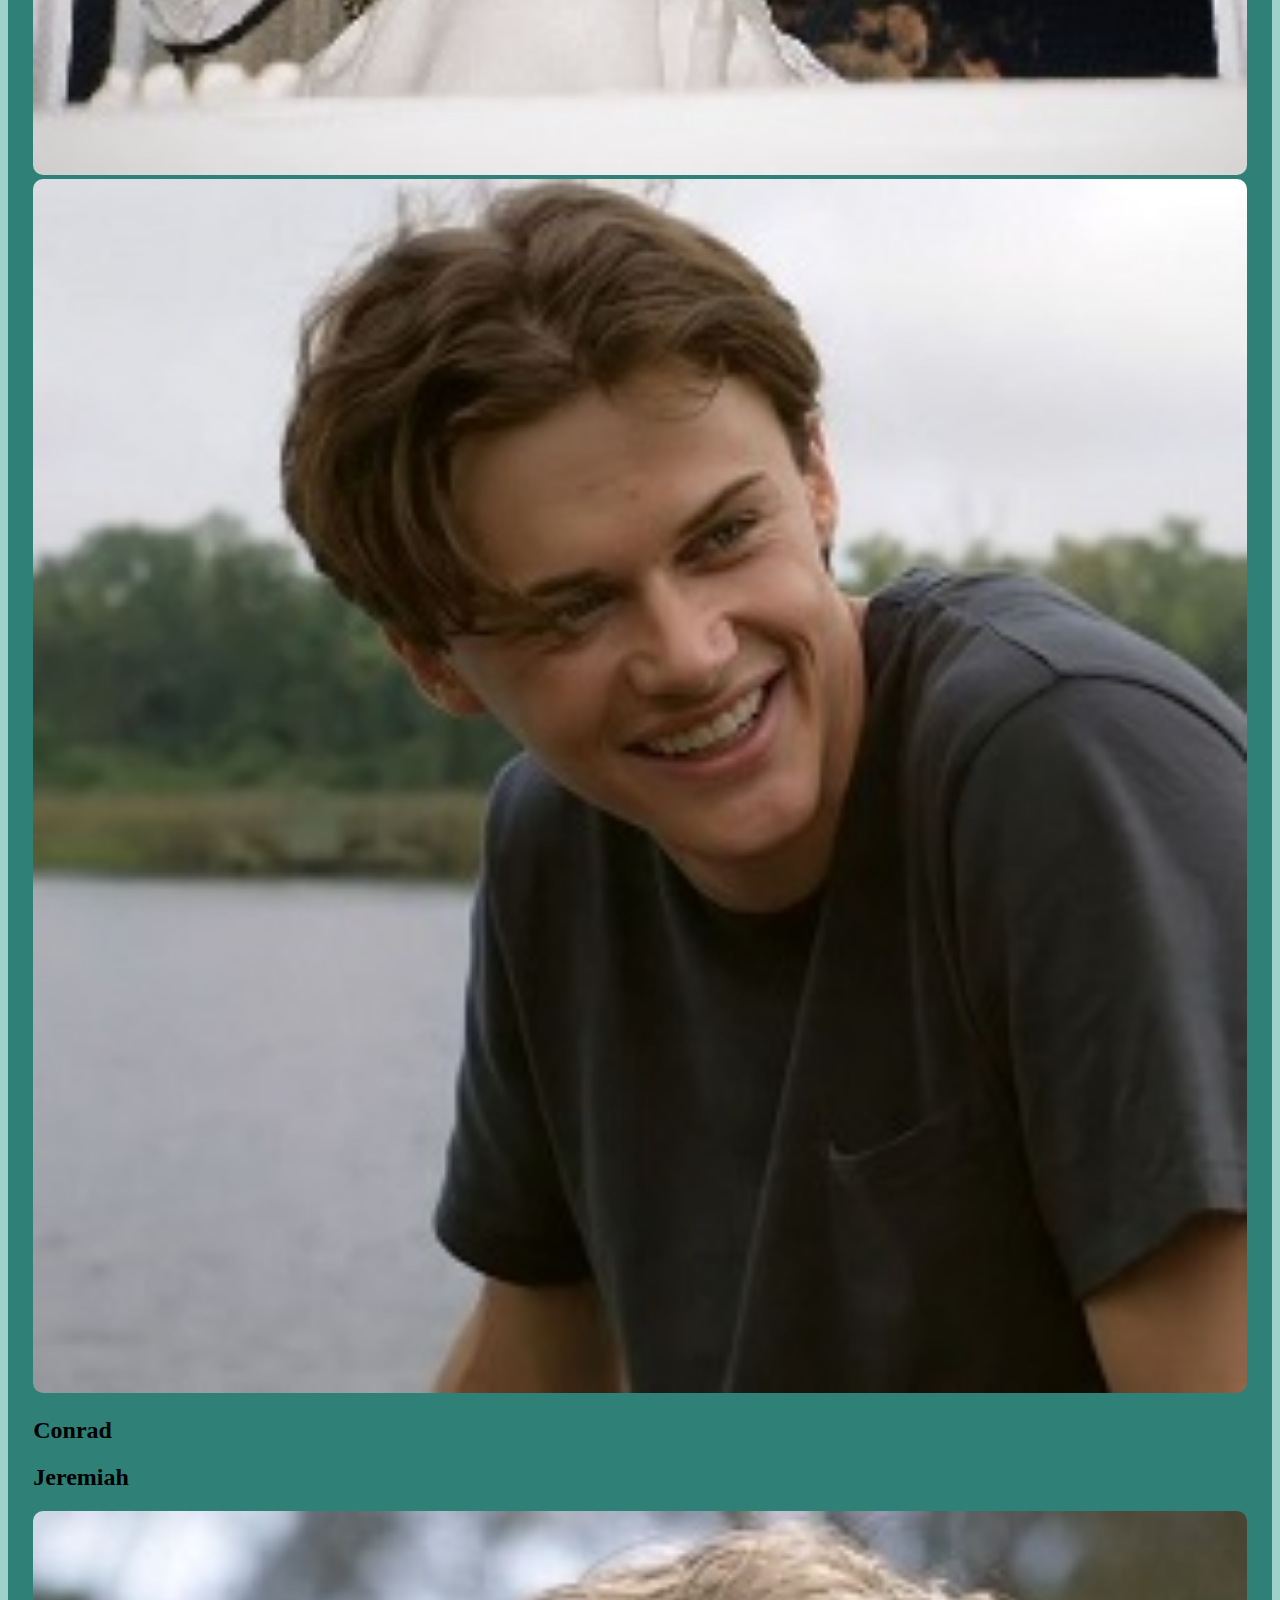
==== commit 44601294: "tentando terminar" ====
--- a/index.html
+++ b/index.html
@@ -14,31 +14,36 @@
   </head>
   <body class="corbody">
     <header>
-      <nav class="navbar navbar-expand-lg bg-body-tertiary ">
+      <nav class="navbar navbar-expand-lg detalhesmenu">
         <div class="container-fluid">
-          <a class="navbar-brand" href="#">Navbar</a>
+          <a class="navbar-brand" href="index.html"><img class="imgmenu" src="img/icones/logo4.png" alt=""></a>
           <button class="navbar-toggler" type="button" data-bs-toggle="collapse" data-bs-target="#navbarNavDropdown" aria-controls="navbarNavDropdown" aria-expanded="false" aria-label="Toggle navigation">
             <span class="navbar-toggler-icon"></span>
           </button>
           <div class="collapse navbar-collapse" id="navbarNavDropdown">
             <ul class="navbar-nav">
               <li class="nav-item">
-                <a class="nav-link active" aria-current="page" href="#">Introdução</a>
+                <a class="nav-link active escritamenu" aria-current="page" href="#introducao">Introdução</a>
               </li>
               <li class="nav-item">
-                <a class="nav-link" href="#">2º temporada</a>
+                <a class="nav-link escritamenu" href="#galeria">Galeria</a>
               </li>
               <li class="nav-item">
-                <a class="nav-link" href="#">Personagens</a>
+                <a class="nav-link escritamenu" href="#temporada2">2º temporada</a>
+              </li>
+              <li class="nav-item">
+                <a class="nav-link escritamenu" href="#personagens">Personagens</a>
               </li>
               <li class="nav-item dropdown">
-                <a class="nav-link dropdown-toggle" href="#" role="button" data-bs-toggle="dropdown" aria-expanded="false">
+                <a class="nav-link dropdown-toggle escritamenu" href="#" role="button" data-bs-toggle="dropdown" aria-expanded="false">
                   Livros
                 </a>
                 <ul class="dropdown-menu">
-                  <li><a class="dropdown-item" href="#">TESTE O verão que mudou minha vida</a></li>
-                  <li><a class="dropdown-item" href="#">Sem você não é verão</a></li>
-                  <li><a class="dropdown-item" href="#">Sempre teremos o verão</a></li>
+                  <li><a class="dropdown-item" href="livros.html#livros">Livros</a></li>
+                  <li><a class="dropdown-item" href="livros.html#livro1">O verão que mudou minha vida</a></li>
+                  <li><a class="dropdown-item" href="livros.html#livro2">Sem você não é verão</a></li>
+                  <li><a class="dropdown-item" href="livros.html#livro3">Sempre teremos o verão</a></li>
+                  <li><a class="dropdown-item" href="livros.html#autora">Sobra a autora</a></li>
                 </ul>
               </li>
             </ul>
@@ -46,6 +51,7 @@
         </div>
       </nav>
     </header>
+    
     <div id="carouselExampleCaptions" class="carousel slide">
       <div class="carousel-indicators">
         <button type="button" data-bs-target="#carouselExampleCaptions" data-bs-slide-to="0" class="active" aria-current="true" aria-label="Slide 1"></button>
@@ -57,7 +63,7 @@
         <div class="carousel-item active">
           <img src="img/carrossel/img1.jpg" class="d-block w-100" alt="...">
           <div class="carousel-caption d-none d-md-block">
-          <h2 class="legcarrossel">"Achei que este verão seria como os outros verões. Mas não será. Porque não vou deixar."</h2>
+          <h2 class="legcarrossel"></h2>
         </div>
         </div>
           <div class="carousel-item">
@@ -94,47 +100,97 @@
 
     <main class="container">
       <section id="introducao">
-        <div class="row">
-          <div class="col">
-            <h1 class="text-center">Introdução</h1>
-            <p>Lorem ipsum dolor sit amet consectetur adipisicing elit. Itaque cumque exercitationem odio, rem modi, aut assumenda explicabo dolor at ipsa perspiciatis sequi necessitatibus repudiandae eveniet! Voluptate laborum obcaecati temporibus eum.</p>
-          </div>
+        <div class="row col-md-12">
+          <h1 class="text-center">Introdução</h1>
+          <p>"Uma garota é pega em um triângulo amoroso entre dois irmãos. Ela acaba lidando com seu primeiro amor e seu primeiro desgosto durante o verão perfeito."</p>
         </div>
         <div class="row">
-          <div class="col-6">Lorem ipsum dolor sit amet consectetur adipisicing elit. Ex autem vero velit, eius, nemo maiores inventore, excepturi quos nisi voluptatem odit voluptate sint officia est nesciunt magnam nostrum temporibus explicabo!</div>
-          <div class="col-6">Lorem ipsum, dolor sit amet consectetur adipisicing elit. Debitis excepturi natus dolorem, minus et nihil laboriosam hic exercitationem! Quibusdam tenetur omnis quam adipisci ipsum aspernatur tempora error fugit eaque illum?</div>
+          <div class="col-md-6"><p class="tamp">Conklin está prestes a completar 16 anos e está indo para seu lugar favorito no mundo, Cousins ​​Beach, para passar o verão com sua família e os Fishers. Belly cresceu muito no ano passado e tem a sensação de que este verão será diferente de todos os verões anteriores. "O Verão Que Mudou Minha Vida" é baseado no livro de Jenny Han, que é criadora e produtora executiva.</p></div>
+          <div class="col-md-6"><img class="imgsobre" src="img/sobre/foto.jpg" alt=""></div>
         </div>
       </section>
       <section id="galeria">
-        <div class="row">
-          <div class="col">
-            <h1 class="text-center">Galeria de Imagens</h1>
-            <p>Introdução das imagens</p>
-          </div>
+        <div class="row col-md-12 text-center">
+          <h1>Galeria de Imagens</h1>
+          <p>"Achei que este verão seria como os outros verões. Mas não será. Porque não vou deixar."</p>
         </div>
         <div class="row">
-          <div class="col-4">col-4</div>
-          <div class="col-4">col-4</div>
-          <div class="col-4">col-4</div>
-          <div class="col-4">col-4</div>
+          <div class="col-md-3 espacocol3"><img class="imggaleria" src="img/galeria/galeria1.jpg" alt=""></div>
+          <div class="col-md-3 espacocol3"><img class="imggaleria" src="img/galeria/galeria2.jpg" alt=""></div>
+          <div class="col-md-3 espacocol3"><img class="imggaleria" src="img/galeria/galeria3.jpg" alt=""></div>
+          <div class="col-md-3 espacocol3"><img class="imggaleria" src="img/galeria/galeria4.jpg" alt=""></div>
         </div>
         <div class="row">
-          <div class="col-4">col-4</div>
-          <div class="col-4">col-4</div>
-          <div class="col-4">col-4</div>
-          <div class="col-4">col-4</div>
+          <div class="col-md-3"><img class="imggaleria" src="img/galeria/galeria5.jpg" alt=""></div>
+          <div class="col-md-3"><img class="imggaleria" src="img/galeria/galeria6.jpg" alt=""></div>
+          <div class="col-md-3"><img class="imggaleria" src="img/galeria/galeria7.jpg" alt=""></div>
+          <div class="col-md-3"><img class="imggaleria" src="img/galeria/galeria8.jpg" alt=""></div>
         </div>
       </section>
       <section id="temporada2">
-        <p>Lorem ipsum dolor sit, amet consectetur adipisicing elit. Quam doloribus nisi eligendi repellendus, aspernatur odit eos optio vitae nemo commodi assumenda ab adipisci voluptates at qui. Ex eos molestias illo?</p>
+        <h1 class="text-center">2º Temporada</h1>
+        <p>Belly costumava contar os dias para voltar a Cousins Beach, mas com Conrad e Jeremiah brigando por seu amor e o retorno do câncer de Susannah, ela tem dúvidas se este verão será como os anteriores. Quando um visitante inesperado ameaça o futuro da casa de Susannah, Belly precisa reunir a gangue — e decidir de uma vez por todas onde está seu coração.</p>
+        <img class="img2temp" src="img/2temporada/2temporada.jpeg" alt="">
       </section>
       <section id="personagens">
-        <p>Lorem ipsum dolor sit amet consectetur, adipisicing elit. Voluptatem, nesciunt minima in, facilis temporibus itaque expedita culpa libero tenetur atque vero est ipsam eos maxime ut voluptate nulla sed quos?</p>
+        <h1 class="text-center">Personagens</h1>
+        <p>Conheça alguns personagens que fazem parte dessa linda história:</p>
+        <div class="container text-center">
+          <div class="row">
+            <div class="col-md-8">
+              <h2>Belly</h2>
+              <p></p>
+            </div>
+            <div class="col-md-4"><img class="imgperso" src="img/personagens/belly.jpg" alt=""></div>
+          </div>
+          <div class="row">
+            <div class="col-md-4"><img class="imgperso" src="img/personagens/conrad.jpg" alt=""></div>
+            <div class="col-md-8">
+              <h2>Conrad</h2>
+              <p></p>
+            </div>
+          </div>
+          <div class="row">
+            <div class="col-md-8">
+              <h2>Jeremiah</h2>
+              <p></p>
+            </div>
+            <div class="col-md-4"><img class="imgperso" src="img/personagens/jeremiah.jpg" alt=""></div>
+          </div>
+          <div class="row">
+            <div class="col-md-4"><img class="imgperso" src="img/personagens/steve.jpg" alt=""></div>
+            <div class="col-md-8">
+              <h2>Steven</h2>
+              <p></p>
+            </div>
+          </div>
+          <div class="row">
+            <div class="col-md-8">
+              <h2>Susannah</h2>
+              <p></p>
+            </div>
+            <div class="col-md-4"><img class="imgperso" src="img/personagens/susannah.jpg" alt=""></div>
+          </div>
+          <div class="row">
+            <div class="col-md-4"><img class="imgperso" src="img/personagens/laurel.jpg" alt=""></div>
+            <div class="col-md-8">
+              <h2>Laurel</h2>
+              <p></p>
+            </div>
+          </div>
+          <div class="row">
+            <div class="col-md-8">
+              <h2>Taylor</h2>
+              <p></p>
+            </div>
+            <div class="col-md-4"><img class="imgperso" src="img/personagens/taylor.jpg" alt=""></div>
+          </div>
+        </div>
       </section>
     </main>
 
     <footer>
-      <p>Aqui vai ficar o footer.</p>
+      <h4 class="text-center">Desenvolvido por Raphaela Luvizotto.</h4>
     </footer>
     <script src="js\bootstrap.bundle.js"></script>
   </body>
